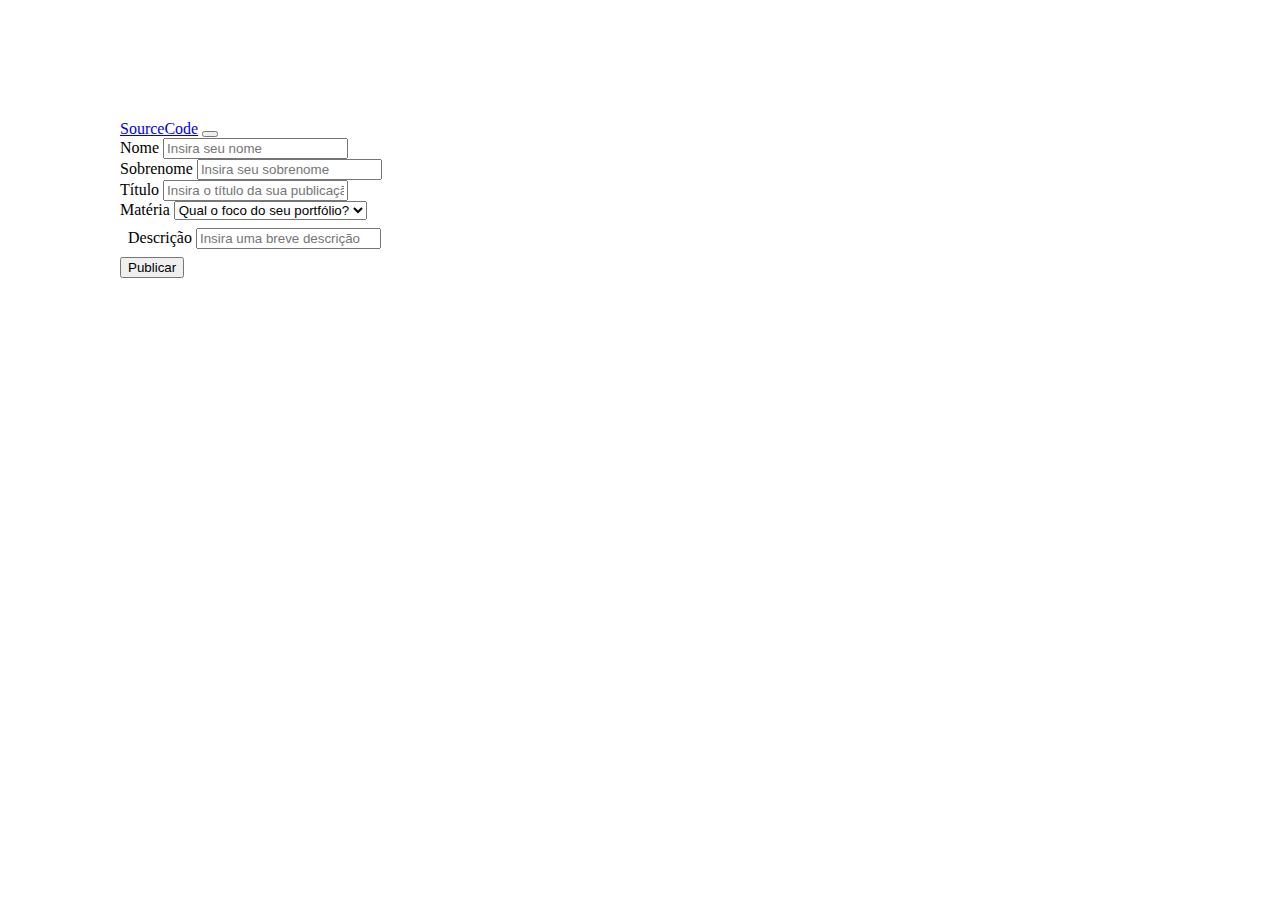
==== Front-End/add.html @ a97bf86f "Add files via upload" ====
<!DOCTYPE html>
<html lang="pt-br">
  <head>
    <meta charset="utf-8">
    <meta name="viewport" content="width=device-width, initial-scale=1">
    <meta name="description" content="">
    <meta name="author" content="Mark Otto, Jacob Thornton, and Bootstrap contributors">
    <meta name="generator" content="Hugo 0.104.2">
    <title>SourceCode</title>
    <link href="https://cdn.jsdelivr.net/npm/bootstrap@5.2.2/dist/css/bootstrap.min.css" rel="stylesheet" integrity="sha384-Zenh87qX5JnK2Jl0vWa8Ck2rdkQ2Bzep5IDxbcnCeuOxjzrPF/et3URy9Bv1WTRi" crossorigin="anonymous">
    <link rel="canonical" href="https://getbootstrap.com/docs/5.2/examples/carousel/">
    <link href="../assets/dist/css/bootstrap.min.css" rel="stylesheet">
    <link rel="stylesheet" href="/Front-End/css/add.css">
  </head>
<body>
 <header>
    <nav class="navbar navbar-expand-md navbar-dark fixed-top bg-dark">
        <div class="container-fluid">
          <a class="navbar-brand" href="index.html">SourceCode</a>
          <button class="navbar-toggler" type="button" data-bs-toggle="collapse" data-bs-target="#navbarCollapse" aria-controls="navbarCollapse" aria-expanded="false" aria-label="Toggle navigation">
            <span class="navbar-toggler-icon"></span>
          </button>
        </header>
    <form class="row g-3">
        <div class="col-md-6">
          <label for="inputEmail4" class="form-label">Nome</label>
          <input type="email" class="form-control" id="inputEmail4" placeholder="Insira seu nome">
        </div>
        <div class="col-md-6">
          <label for="inputPassword4" class="form-label">Sobrenome</label>
          <input type="password" class="form-control" id="inputPassword4" placeholder="Insira seu sobrenome">
        </div>
        <div class="col-12">
          <label for="inputAddress" class="form-label">Título</label>
          <input type="text" class="form-control" id="inputAddress" placeholder="Insira o título da sua publicação">
        </div>
        <div class="col-md-4">
          <label for="inputState" class="form-label">Matéria</label>
          <select id="inputState" class="form-select">
            <option selected>Qual o foco do seu portfólio?</option>
            <option>Todas as Matérias</option>
            <option>Ciências Humanas</option>
            <option>Ciências da Natureza</option>
            <option>Matemática</option>
            <option>Linguagens</option>
          </select>
        </div>
        <div class="description">
            Descrição
          <input type="text" class="form-control" id="inputAddress" placeholder="Insira uma breve descrição">
          </div>
        <div class="col-12">
          <button type="submit" class="btn btn-primary">Publicar</button>
        </div>
      </form>

</body>
</html>
---- Front-End/css/add.css ----
body{
    padding: 7rem;
}
.description{
height: 100%;
width: 100%;
padding: 0.5rem;
}
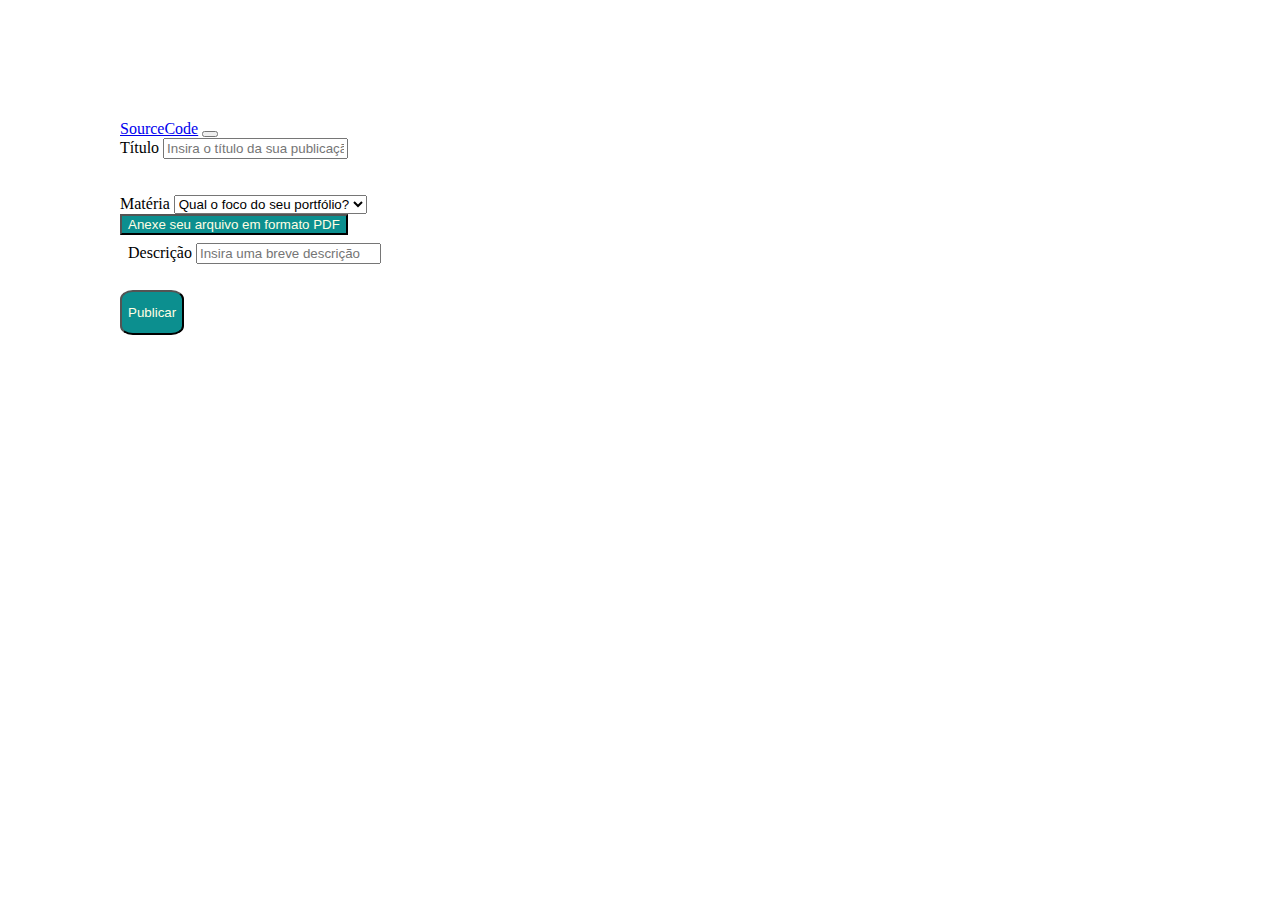
==== commit d4ede01e: "Add files via upload" ====
--- a/Front-End/add.html
+++ b/Front-End/add.html
@@ -22,18 +22,12 @@
           </button>
         </header>
     <form class="row g-3">
-        <div class="col-md-6">
-          <label for="inputEmail4" class="form-label">Nome</label>
-          <input type="email" class="form-control" id="inputEmail4" placeholder="Insira seu nome">
-        </div>
-        <div class="col-md-6">
-          <label for="inputPassword4" class="form-label">Sobrenome</label>
-          <input type="password" class="form-control" id="inputPassword4" placeholder="Insira seu sobrenome">
-        </div>
         <div class="col-12">
           <label for="inputAddress" class="form-label">Título</label>
           <input type="text" class="form-control" id="inputAddress" placeholder="Insira o título da sua publicação">
         </div>
+        <br>
+        <br>
         <div class="col-md-4">
           <label for="inputState" class="form-label">Matéria</label>
           <select id="inputState" class="form-select">
@@ -45,14 +39,17 @@
             <option>Linguagens</option>
           </select>
         </div>
+        <div class="picture">
+          <button class="pdf">Anexe seu arquivo em formato PDF</button>
+        </div>
         <div class="description">
             Descrição
           <input type="text" class="form-control" id="inputAddress" placeholder="Insira uma breve descrição">
           </div>
         <div class="col-12">
-          <button type="submit" class="btn btn-primary">Publicar</button>
         </div>
+        <br>
+          <button type="submit" class="btn-primary">Publicar</button>
       </form>
-
 </body>
 </html>--- a/Front-End/css/add.css
+++ b/Front-End/css/add.css
@@ -5,4 +5,24 @@
 height: 100%;
 width: 100%;
 padding: 0.5rem;
+}
+.pdf{
+    background-color: #0c8f8f;
+    color: #fffee4;
+}
+.col-12{
+    width: 30%;
+}
+.col-md-4{
+    width: 30%;
+}
+.description{
+    width: 40%;
+}
+.btn-primary{
+    width: 5vw;
+    height: 5vh;
+    border-radius: 20%;
+    background-color: #0c8f8f;
+    color: #fffee4;
 }